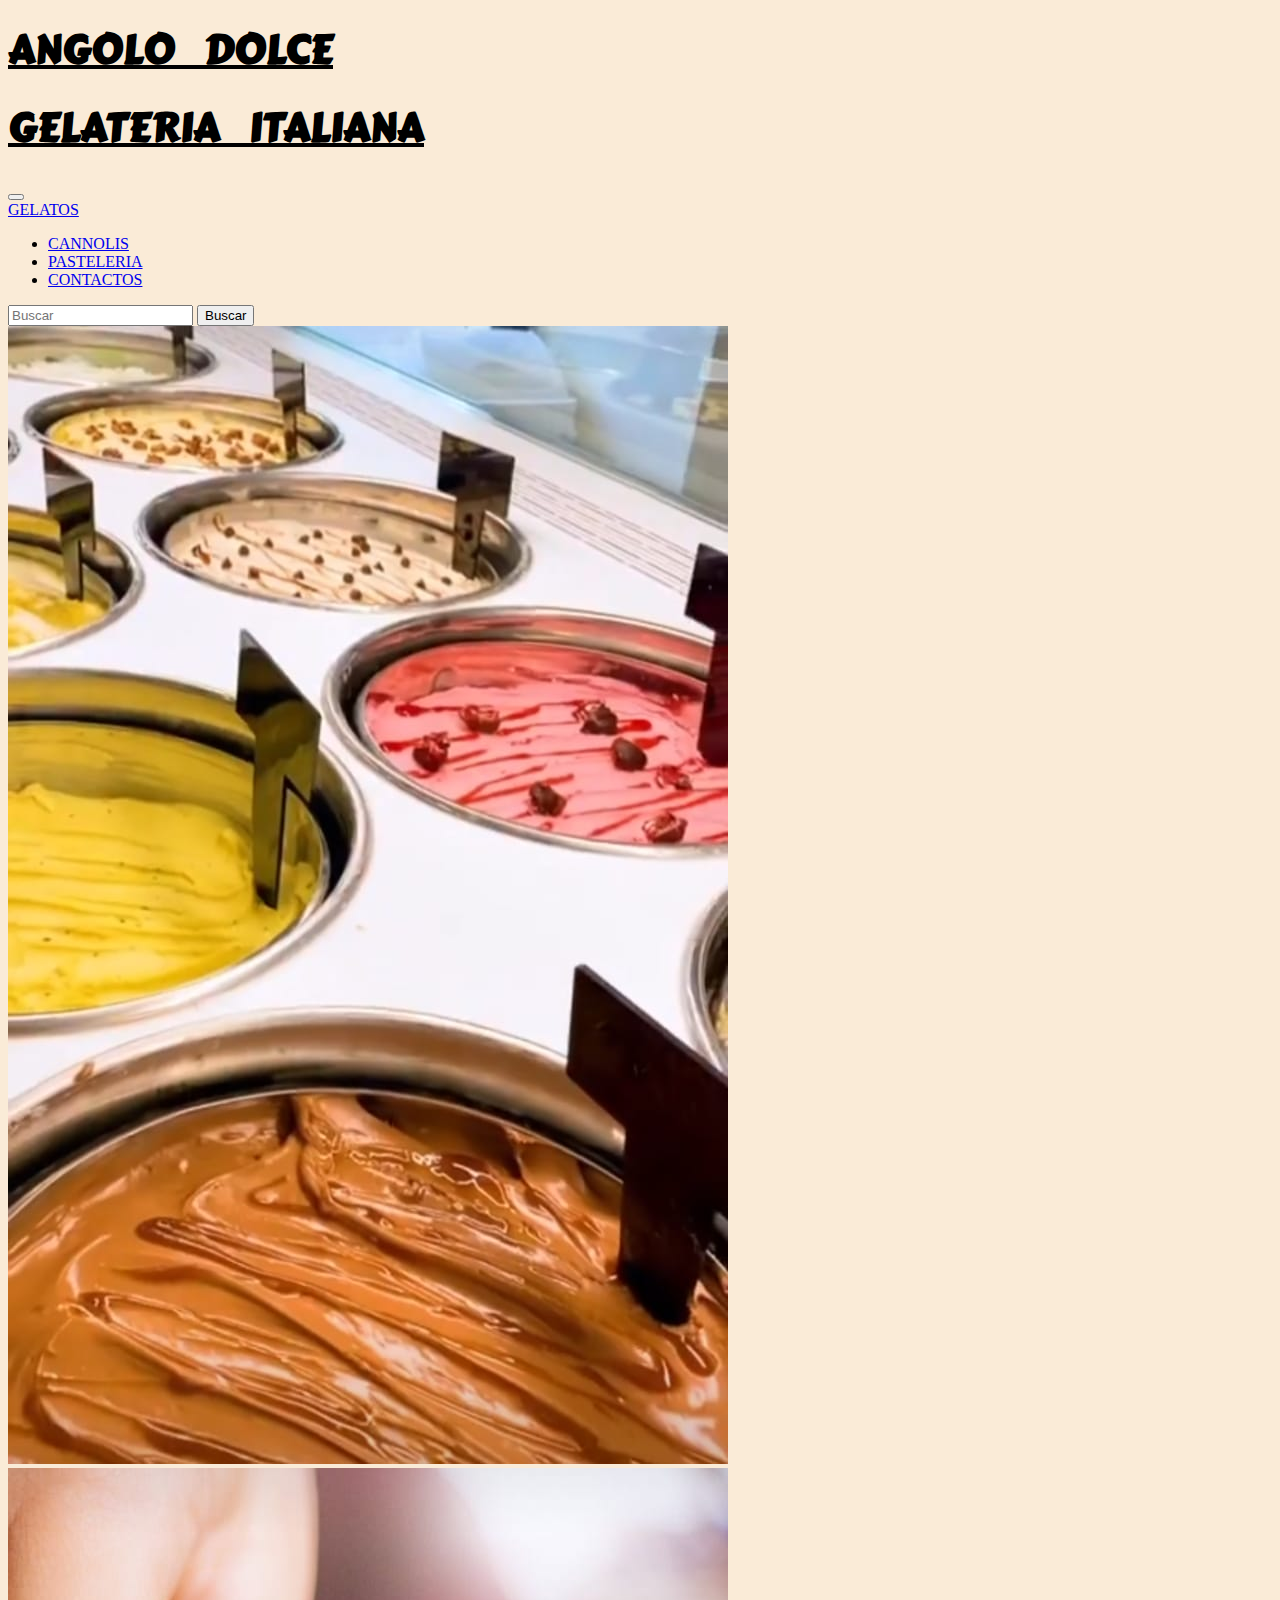
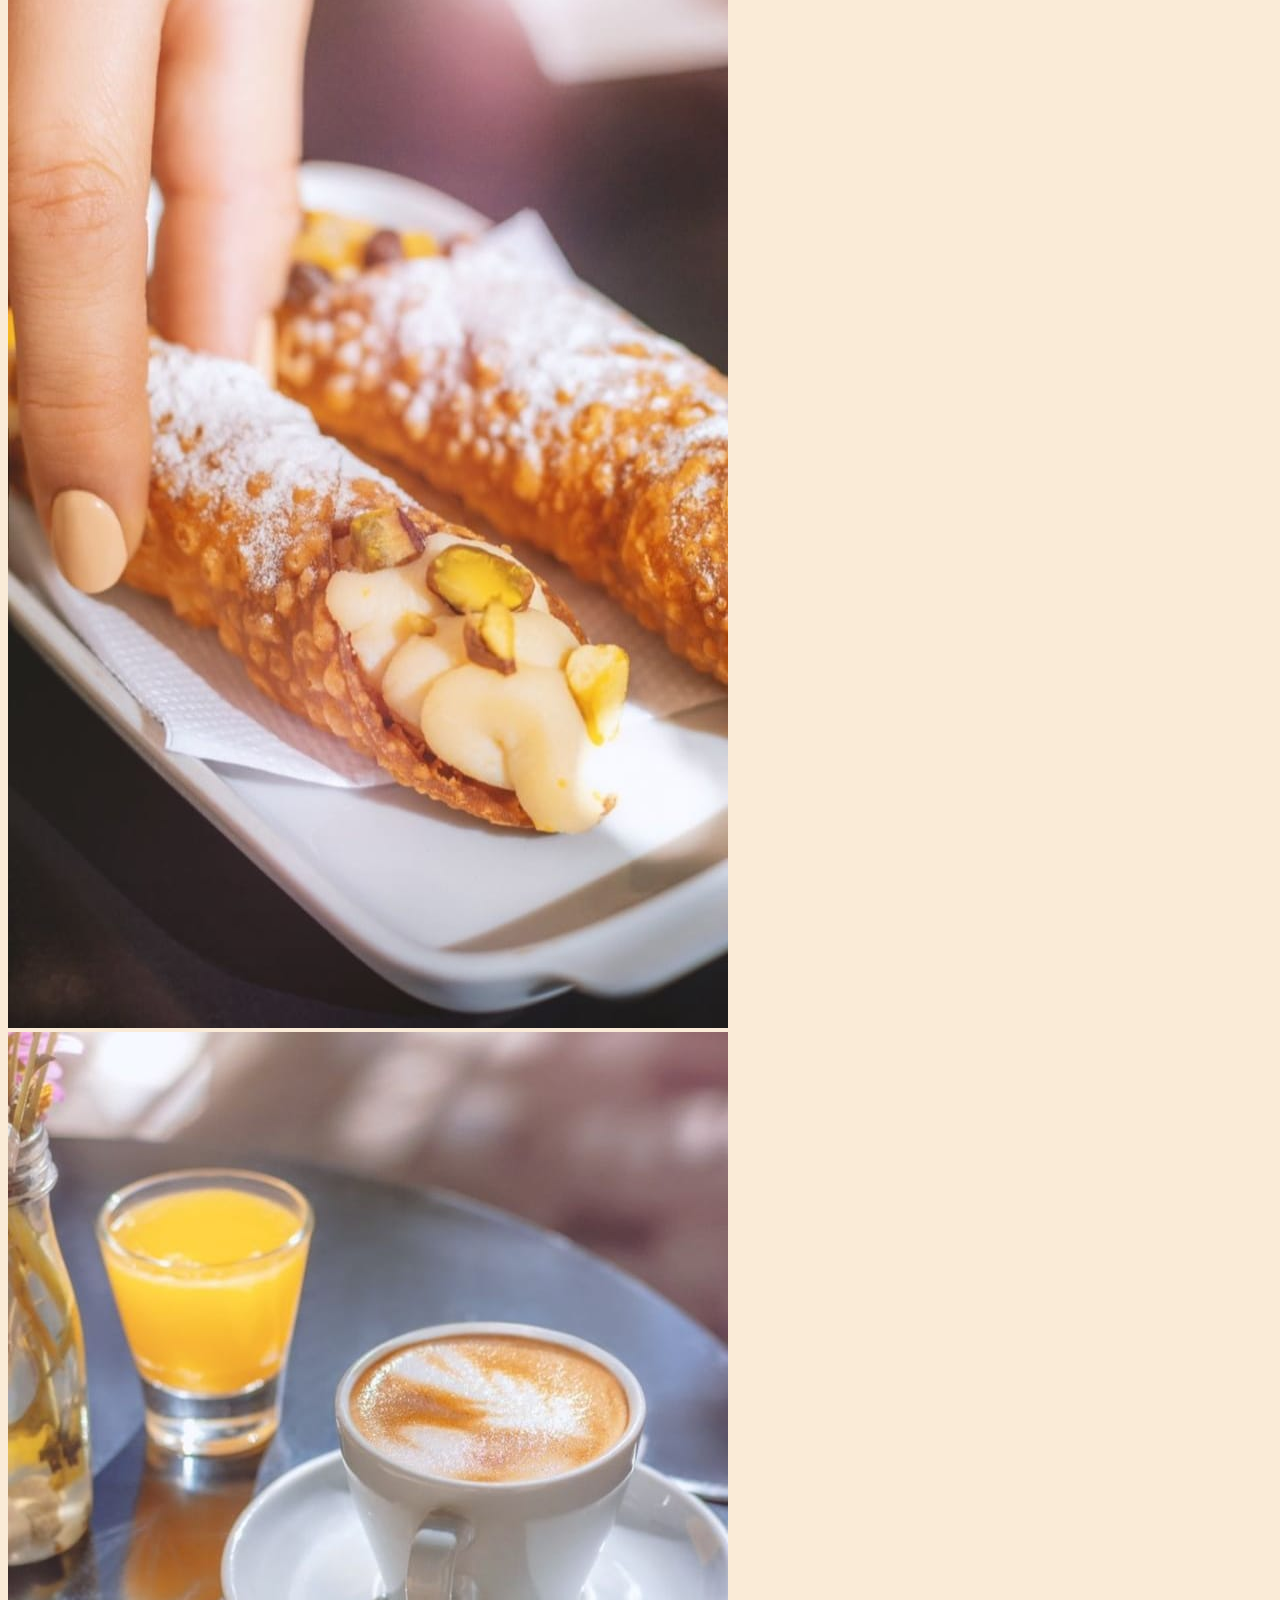
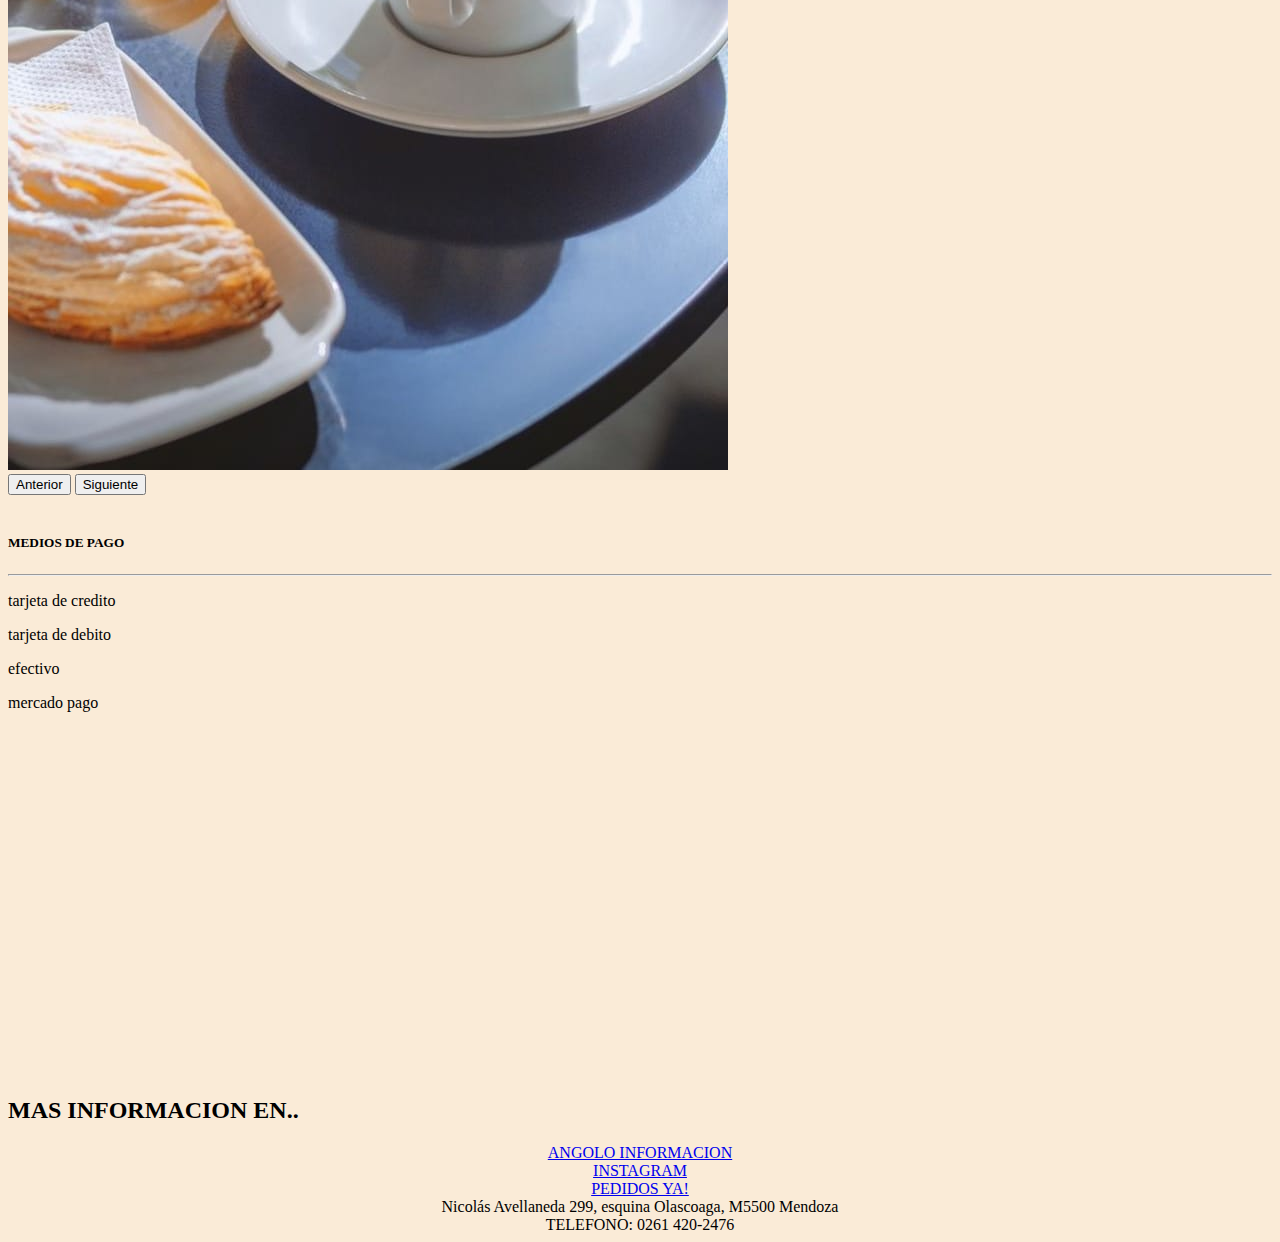
==== index.html @ d3a0588f "animacion y comienzo de seo" ====
<!DOCTYPE html>
<html lang="es">
<head>
    <meta charset="UTF-8">
    <meta http-equiv="X-UA-Compatible" content="IE=edge">
    <meta name="viewport" content="width=device-width, initial-scale=1.0">
    <!-- link de bootstrap -->
    <link href="https://cdn.jsdelivr.net/npm/bootstrap@5.1.3/dist/css/bootstrap.min.css" rel="stylesheet" integrity="sha384-1BmE4kWBq78iYhFldvKuhfTAU6auU8tT94WrHftjDbrCEXSU1oBoqyl2QvZ6jIW3" crossorigin="anonymous">
    <!-- lin del logo -->
    <link rel="shortcut icon" href="./imagenes/logo.jpeg">
    <!-- link de css -->
    <link rel="stylesheet" href="./css/style.css">
    <!-- tipografia titulo principal -->
    <link rel="preconnect" href="https://fonts.googleapis.com">
<link rel="preconnect" href="https://fonts.gstatic.com" crossorigin>
<link href="https://fonts.googleapis.com/css2?family=Acme&family=Anuphan:wght@500&family=Cabin:wght@500&family=Carter+One&family=Changa+One&family=DM+Sans:ital,wght@1,500&family=Dongle:wght@700&family=Josefin+Sans&family=Kalam:wght@700&display=swap" rel="stylesheet">



    <title>ANGOLODOLCE/inicio</title>
    <!-- descripcion para google -->
    <meta name="description" content="los mejores helados,pasteleria y cannolis italianos en mendoza. ofrecemos delivery">

</head>
<body class="esqueleto">

    <!-- COMIENZO DEL HEADER-->
    <header class="pie">

        <!-- TITULOS PRINCIPALES -->
        <h1 class="titulo-principal container row justify-content-center">ANGOLO DOLCE</h1>
        <h2 class="titulo-principal container row justify-content-center"> GELATERIA ITALIANA</h2>

        <!-- NAVEGADOR -->
        <nav class="navegador navbar-expand-lg navbar-light bg-light">
            <div class="container-fluid">
                <button class="navbar-toggler" type="button" data-bs-toggle="collapse" data-bs-target="#navbarTogglerDemo01" aria-controls="navbarTogglerDemo01" aria-expanded="false" aria-label="Toggle navigation">
                    <span class="navbar-toggler-icon"></span>
                </button>
                <div class="collapse navbar-collapse" id="navbarTogglerDemo01">
                    <a class="navbar-brand" href="./pages/gelato.html">GELATOS</a>
                    <ul class="navbar-nav me-auto mb-2 mb-lg-0">
                        <li class="nav-item">
                            <a class="nav-link active" href="./pages/cannolis.html">CANNOLIS</a>
                        </li>
                        <li class="nav-item">
                            <a class="nav-link active" href="./pages/pasteleria.html">PASTELERIA</a>
                        </li>
                        <li class="nav-link">
                            <a class="nav-item" href="#ir-al-footer">CONTACTOS</a>
                        </li>
                    </ul>
            
                    <form class="d-flex" role="search">
                        <input class="form-control me-2" type="search" placeholder="Buscar" aria-label="Buscar">
                        <button class="btn btn-outline-success" type="submit">Buscar</button>
                    </form>
                </div>
            </div>
        </nav>  
    </header>

<!-- COMIENZO DEL MAIN -->
<main class="pie">

    <!--carrusel  -->
    <div id="carousel" class="carousel slide carousel-fade col-sm-12 co-md-6 col-lg-4 col-xl-4 mb-3 " data-bs-ride="carousel">
        <div class="carousel-inner">
            <div class="carousel-item active">
                <img src="./imagenes/carrusel 1.jpeg" class="d-block w-25 col-8 offset-4" alt="carrusel cannoli">
            </div>
            <div class="carousel-item">
                <img src="./imagenes/carrusel 6.jpeg" class="d-block w-25 col-8 offset-4" alt="carrusel mesa cafe">
            </div>
            <div class="carousel-item">
                <img src="./imagenes/carrusel 4.jpeg" class="d-block w-25 col-8 offset-4" alt="carrusel helados">
            </div>
        </div>
        <button class="carousel-control-prev" type="button" data-bs-target="#carousel" data-bs-slide="prev">
            <span class="carousel-control-prev-icon" aria-hidden="true"></span>
            <span class="visually-hidden">Anterior</span>
        </button>
        <button class="carousel-control-next" type="button" data-bs-target="#carousel" data-bs-slide="next">
            <span class="carousel-control-next-icon" aria-hidden="true"></span>
            <span class="visually-hidden">Siguiente</span>
        </button>
    </div>

    
    
</main>
<br>
    <!-- INICIO DEL FOOTER-->
    <footer id="ir-al-footer" class="pie">

        <!-- medios de pago con boostrao container comun -->
        <section class="medios-de-pago bg-coral container">
            <h5 class="titulo-pagos row justify-content-center">MEDIOS DE PAGO</h5>
            <hr>
            <div class="row">
                <article class="col-3 justify-content-center">
                    <p>tarjeta de credito</p>
                </article>
                <article class="col-3 justify-content-center">
                    <p>tarjeta de debito</p>
                </article>
                <article class="col-3 justify-content-center">
                    <p>efectivo</p>
                </article>
                <article class="col-3 justify-content-center">
                    <p>mercado pago</p>
                </article>
            </div>
        </section>


        <!-- maps -->
    <section class="info display-flex">
        <div>
            <iframe class="paginas col-sm-12 co-md-6 col-lg-4 col-xl-4 mb-3 " src="https://www.google.com/maps/embed?pb=!1m18!1m12!1m3!1d3350.4669973144637!2d-68.85582102440493!3d-32.88581907361838!2m3!1f0!2f0!3f0!3m2!1i1024!2i768!4f13.1!3m3!1m2!1s0x967e09018530d075%3A0xc01c1598b7b90f31!2sNicol%C3%A1s%20Avellaneda%20%26%20Olascoaga%2C%20Capital%2C%20Mendoza!5e0!3m2!1ses!2sar!4v1683038292800!5m2!1ses!2sar" width="400" height="350" style="border:0;" allowfullscreen="" loading="lazy" referrerpolicy="no-referrer-when-downgrade"></iframe>

        </div>
        
        <div class="informacion-footer display-flex">
            <h2 class="paginas-titulo d-flex col-4 offset-4">MAS INFORMACION EN..</h2>
            <a class="paginas" href="https://linktr.ee/angolodolce.ar" target="_blank">ANGOLO INFORMACION</a>
            <a class="paginas" href="https://instagram.com/angolodolce.ar?igshid=MjljNjAzYmU=" target="_blank" >INSTAGRAM</a>
            <a class="paginas" href="https://www.pedidosya.com.ar/restaurantes/Las+Heras/angolo-dolce-0a8d4028-ec6d-465e-8341-970d42e1e9c7-menu" target="_blank">PEDIDOS YA!</a>
            <div class="paginas" >Nicolás Avellaneda 299, esquina Olascoaga, M5500 Mendoza</div>
            <div class="paginas" >TELEFONO: 0261 420-2476</div>
        </div>
    </section>


    </footer>





    <!-- link de boostrap -->
    <script src="https://cdn.jsdelivr.net/npm/@popperjs/core@2.11.2/dist/umd/popper.min.js" integrity="sha384-q9CRHqZndzlxGLOj+xrdLDJa9ittGte1NksRmgJKeCV9DrM7Kz868XYqsKWPpAmn" crossorigin="anonymous"></script>
<script src="https://cdn.jsdelivr.net/npm/bootstrap@5.1.3/dist/js/bootstrap.min.js" integrity="sha384-QJHtvGhmr9XOIpI6YVutG+2QOK9T+ZnN4kzFN1RtK3zEFEIsxhlmWl5/YESvpZ13" crossorigin="anonymous"></script>
</body>
</html>
---- css/style.css ----
.titulo-principal-1 {
  font-family: "Carter One", cursive;
  text-decoration-line: underline;
  color: black;
  font-size: 35px;
  line-height: 40px;
  word-spacing: 10px;
}

.titulo-principal {
  font-family: "Carter One", cursive;
  text-decoration-line: underline;
  color: black;
  font-size: 40px;
  line-height: 45px;
  word-spacing: 20px;
}

.carousel {
  width: 100%;
}

.esqueleto {
  background-color: #FAEBD7;
}



.titulo-productos {
  background-color: rgb(227, 209, 182);
  color: black;
  padding: 1em;
  font-size: 2rem;
  text-align: center;
}
.titulo{
  font-family: 'Kalam', cursive;
}

.tarjetas {
  background-color: rgb(227, 209, 182);
  border: 2px solid black;
  width: 450px;
  height: 300px;
  border-radius: 20px;
  overflow: hidden;


  display: flex;
  flex-direction: column;
  justify-content: space-around;
  align-items: center;

  transition-property: all;
  transition-duration: 2s;

  
  
}
.tarjetas:hover{
  background-color:chocolate;
}


.imagen {
  width: 60%;
}

.paginas {
  display: flex;
  gap: 20px;
  justify-content: center;
  align-items: center;
}

.gelatos-sabores {
  display:flex;
  gap: 15px;
  flex-flow: row nowrap;
  padding-top: 100px;
  padding-left: 35px;
  padding-right: 35px;
  padding-bottom: 35px;
  justify-content: center;
margin-right: 20px;
}

.pasteleria{
  display: flex;
}
.cannolis{
  overflow: hidden;
  width: 100%;
  margin-bottom: 25px;
}
.historia{
  font-family: 'Kalam', cursive;
}

/*# sourceMappingURL=style.css.map */
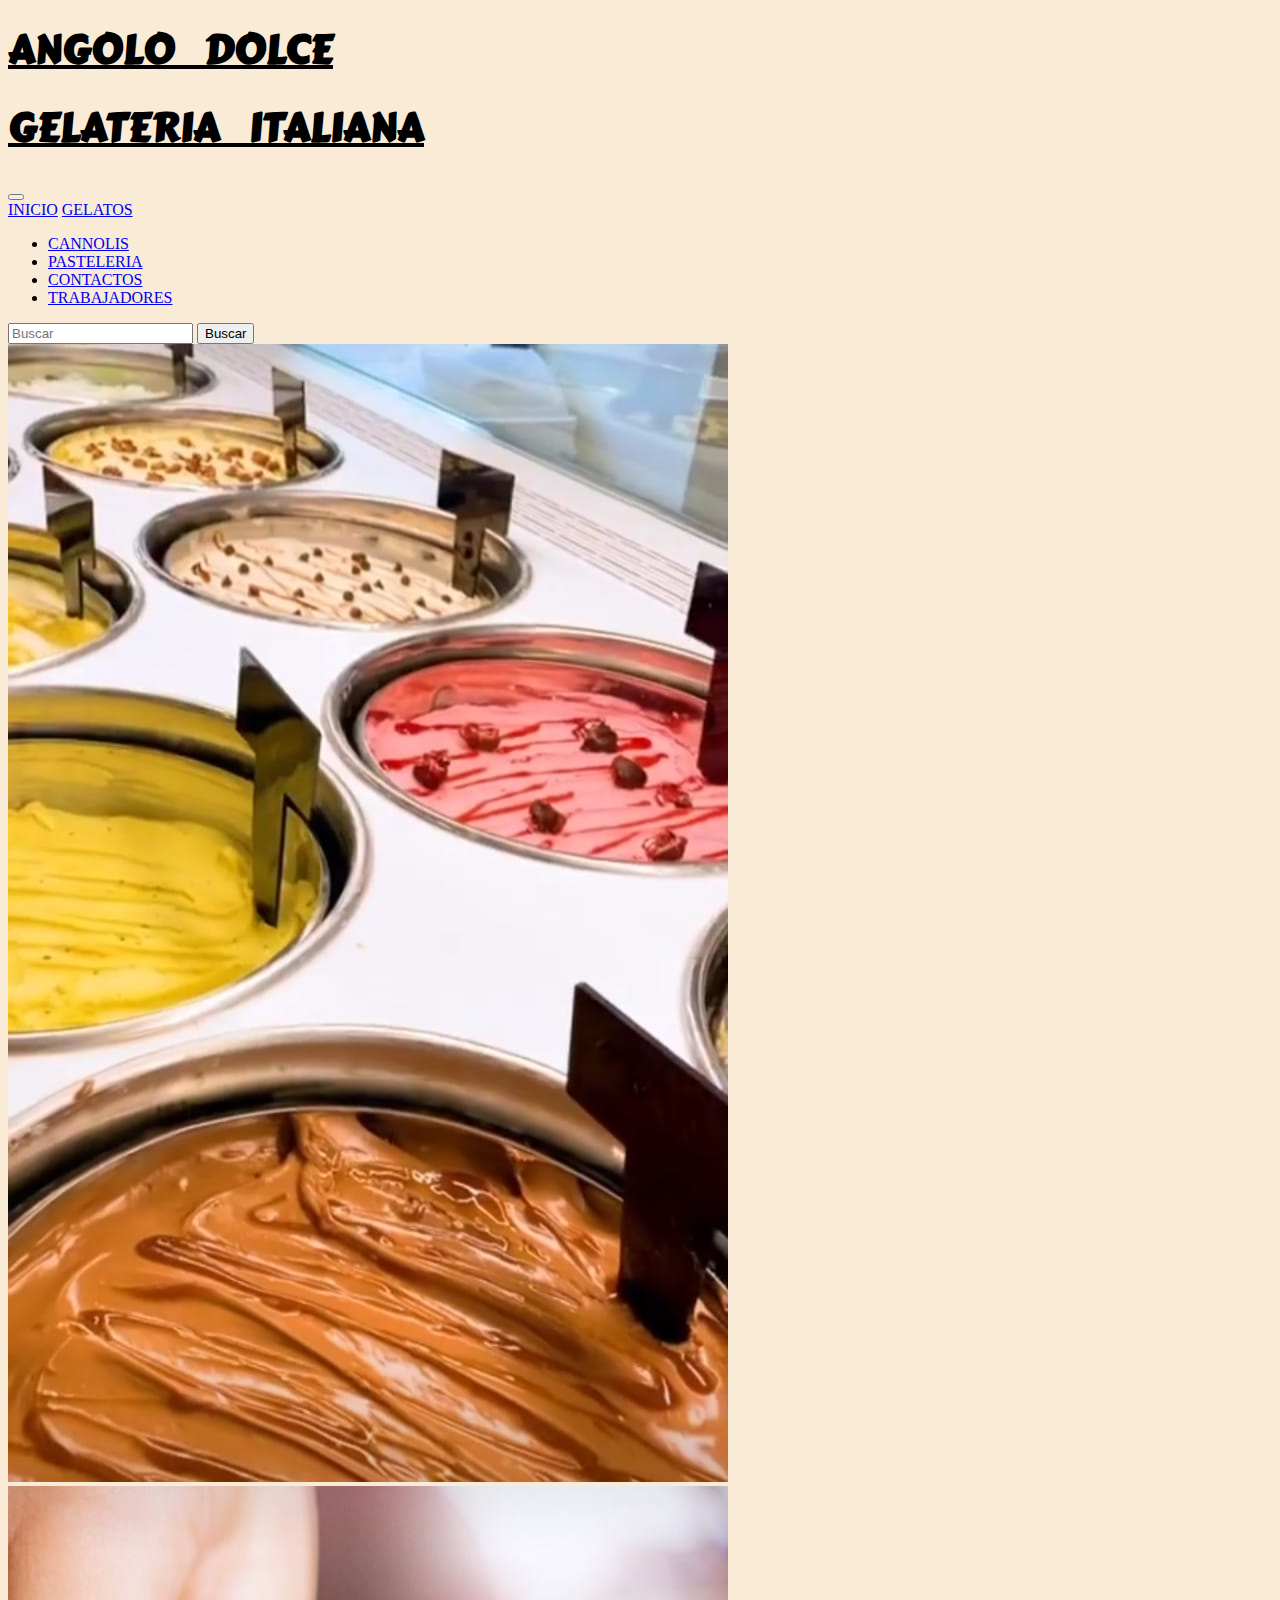
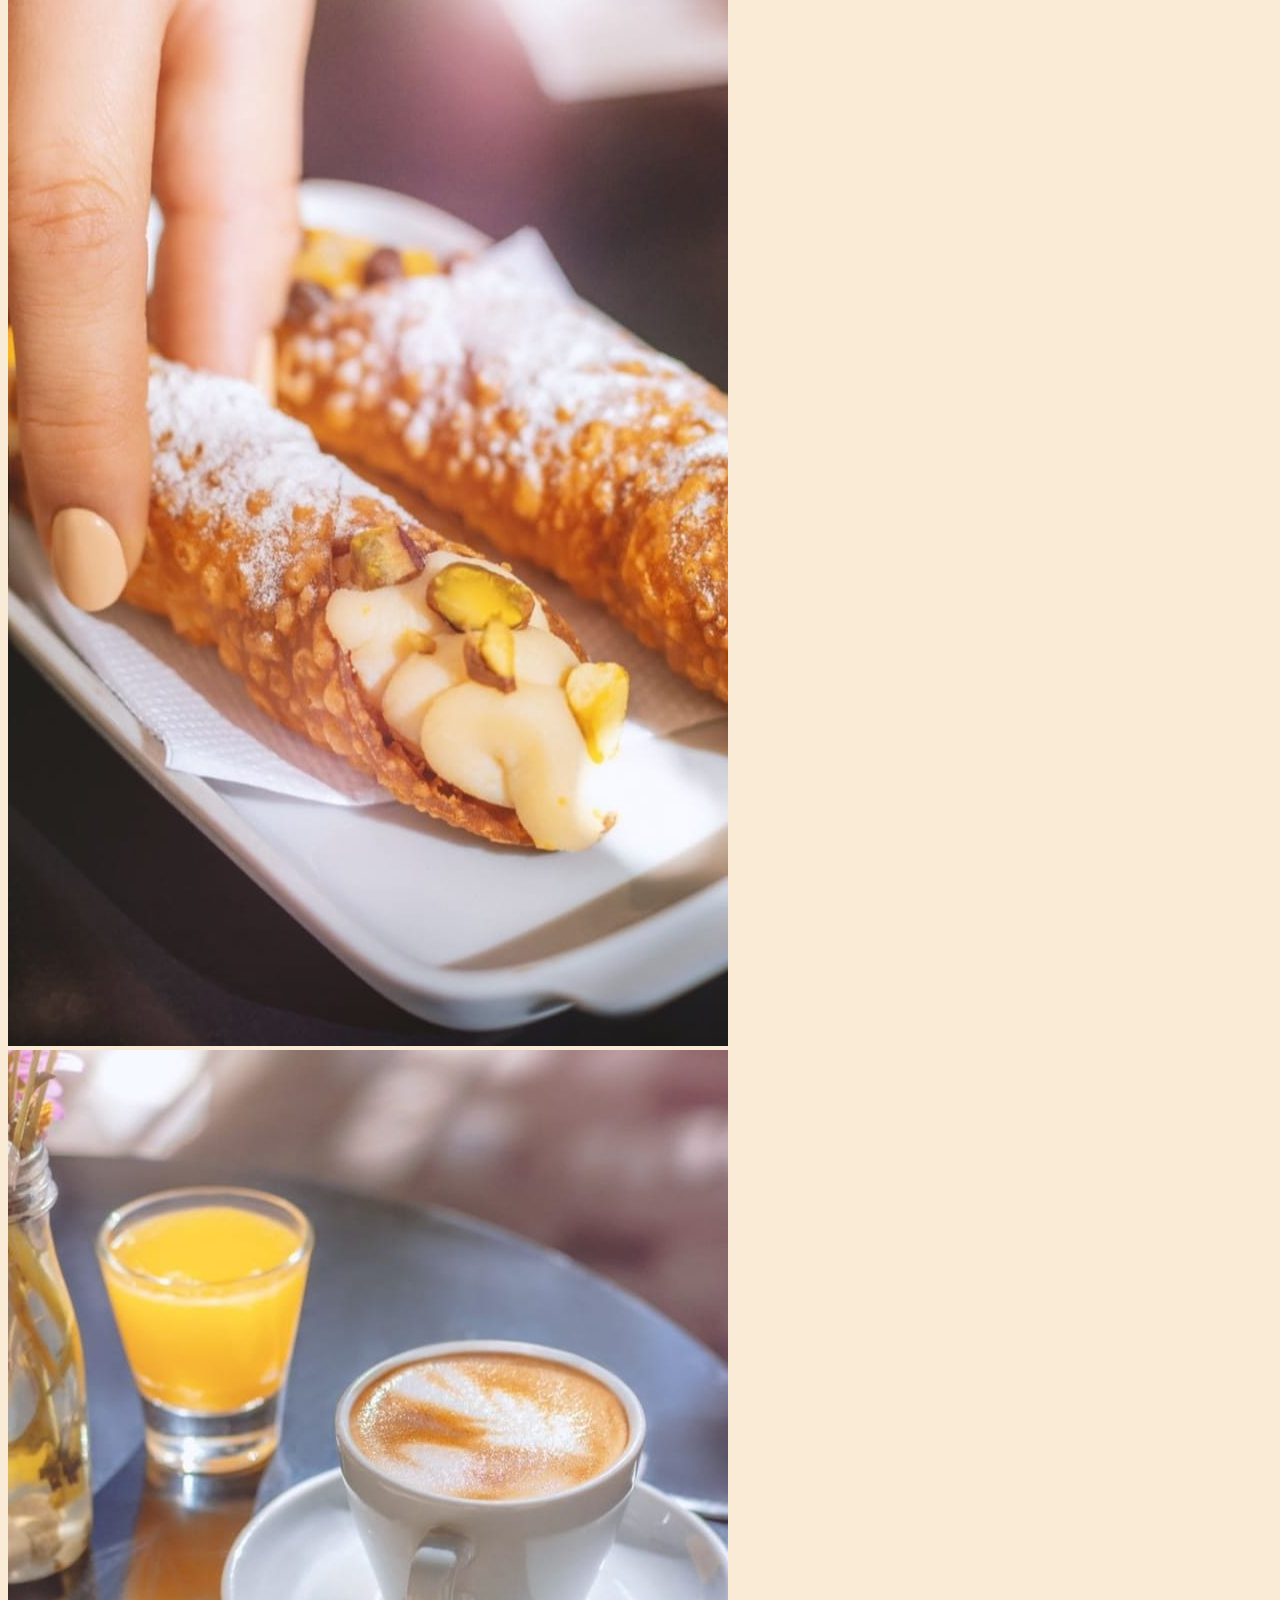
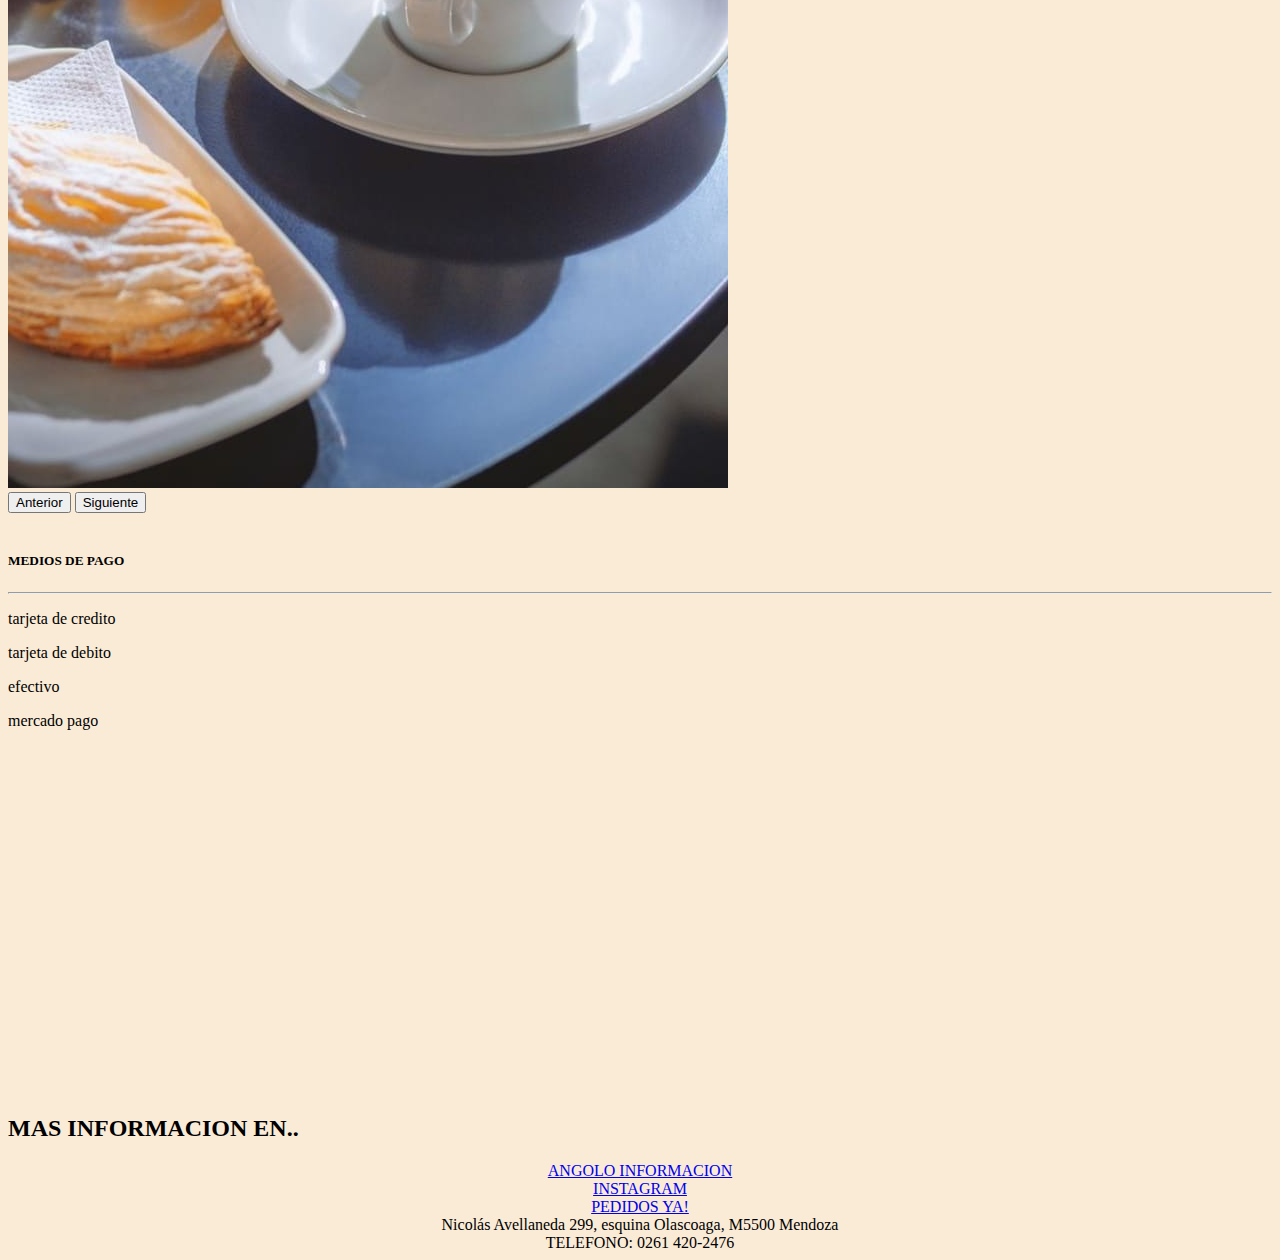
==== commit 92b2ce07: "agregue nuevo html, agregue nav a todas las hojas,corregi los alt de las imagenes que igual estaban " ====
--- a/index.html
+++ b/index.html
@@ -14,6 +14,7 @@
     <link rel="preconnect" href="https://fonts.googleapis.com">
 <link rel="preconnect" href="https://fonts.gstatic.com" crossorigin>
 <link href="https://fonts.googleapis.com/css2?family=Acme&family=Anuphan:wght@500&family=Cabin:wght@500&family=Carter+One&family=Changa+One&family=DM+Sans:ital,wght@1,500&family=Dongle:wght@700&family=Josefin+Sans&family=Kalam:wght@700&display=swap" rel="stylesheet">
+<link rel="stylesheet" href="ruta/de/la/carpeta/destino/estilos.css">
 
 
 
@@ -38,7 +39,8 @@
                     <span class="navbar-toggler-icon"></span>
                 </button>
                 <div class="collapse navbar-collapse" id="navbarTogglerDemo01">
-                    <a class="navbar-brand" href="./pages/gelato.html">GELATOS</a>
+                    <a class="navbar-brand" href="./index.html">INICIO</a>
+                    <a class="navbar-brand" href="./pages/gelatos.html">GELATOS</a>
                     <ul class="navbar-nav me-auto mb-2 mb-lg-0">
                         <li class="nav-item">
                             <a class="nav-link active" href="./pages/cannolis.html">CANNOLIS</a>
@@ -48,6 +50,9 @@
                         </li>
                         <li class="nav-link">
                             <a class="nav-item" href="#ir-al-footer">CONTACTOS</a>
+                        </li>
+                        <li class="nav-link">
+                            <a class="nav-item" href="./pages/equipo.html">TRABAJADORES</a>
                         </li>
                     </ul>
             
@@ -94,7 +99,7 @@
     <footer id="ir-al-footer" class="pie">
 
         <!-- medios de pago con boostrao container comun -->
-        <section class="medios-de-pago bg-coral container">
+        <section class="medios-de-pago container">
             <h5 class="titulo-pagos row justify-content-center">MEDIOS DE PAGO</h5>
             <hr>
             <div class="row">
--- a/css/style.css
+++ b/css/style.css
@@ -58,12 +58,12 @@
   
 }
 .tarjetas:hover{
-  background-color:chocolate;
+  background-color:darkblue;
 }
 
 
 .imagen {
-  width: 60%;
+  width: 25%;
 }
 
 .paginas {
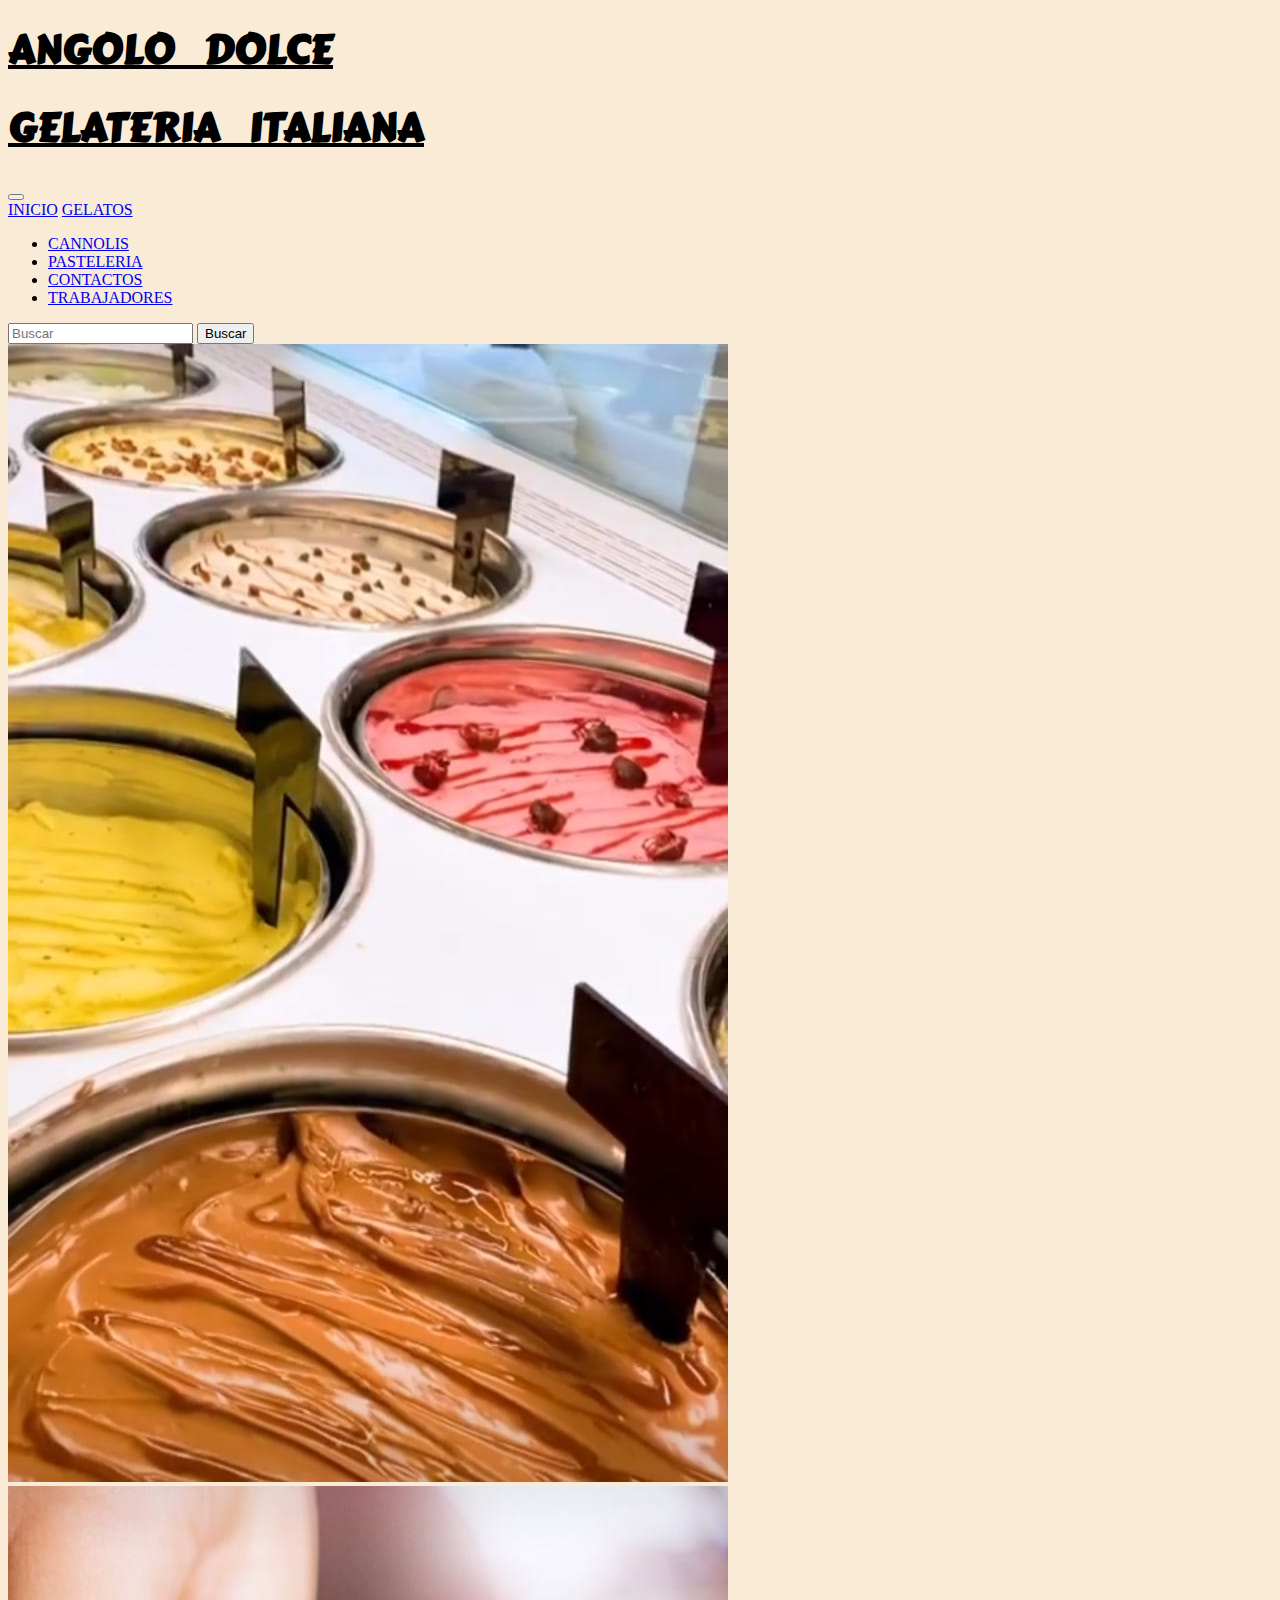
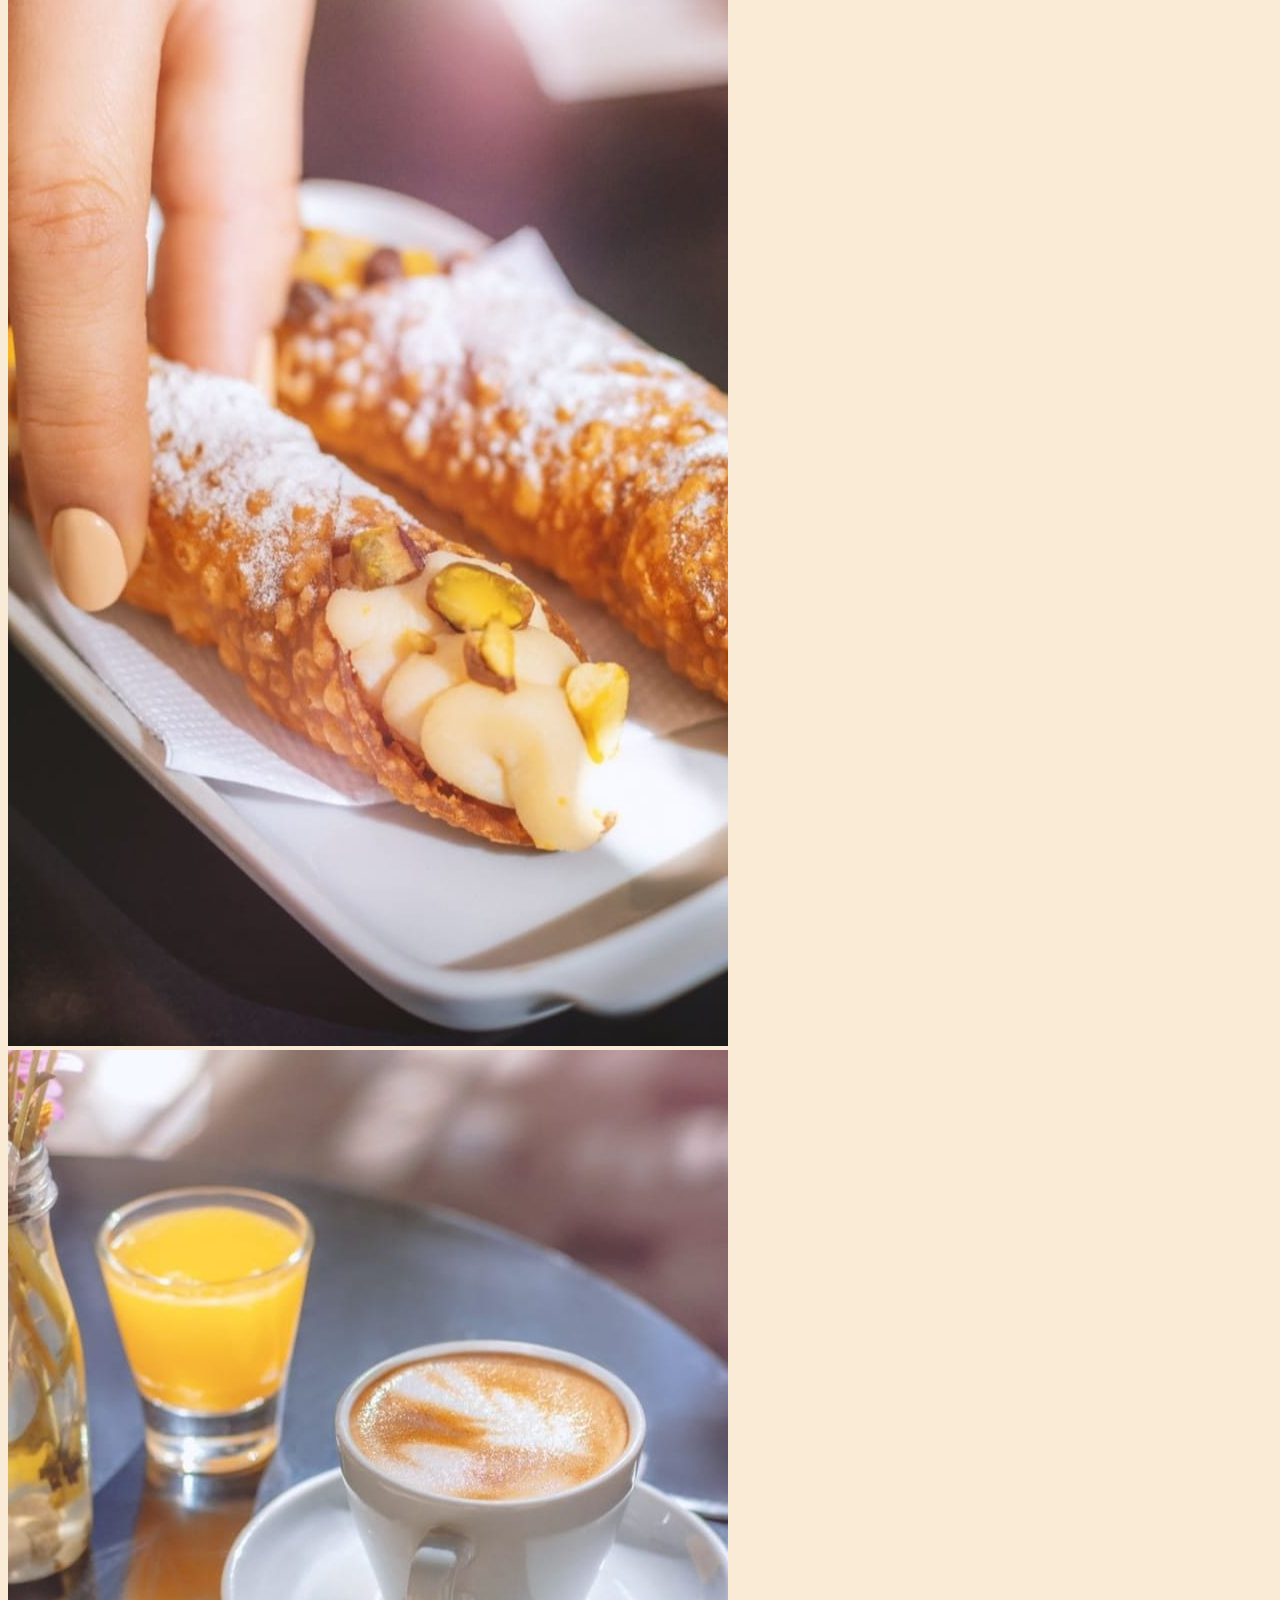
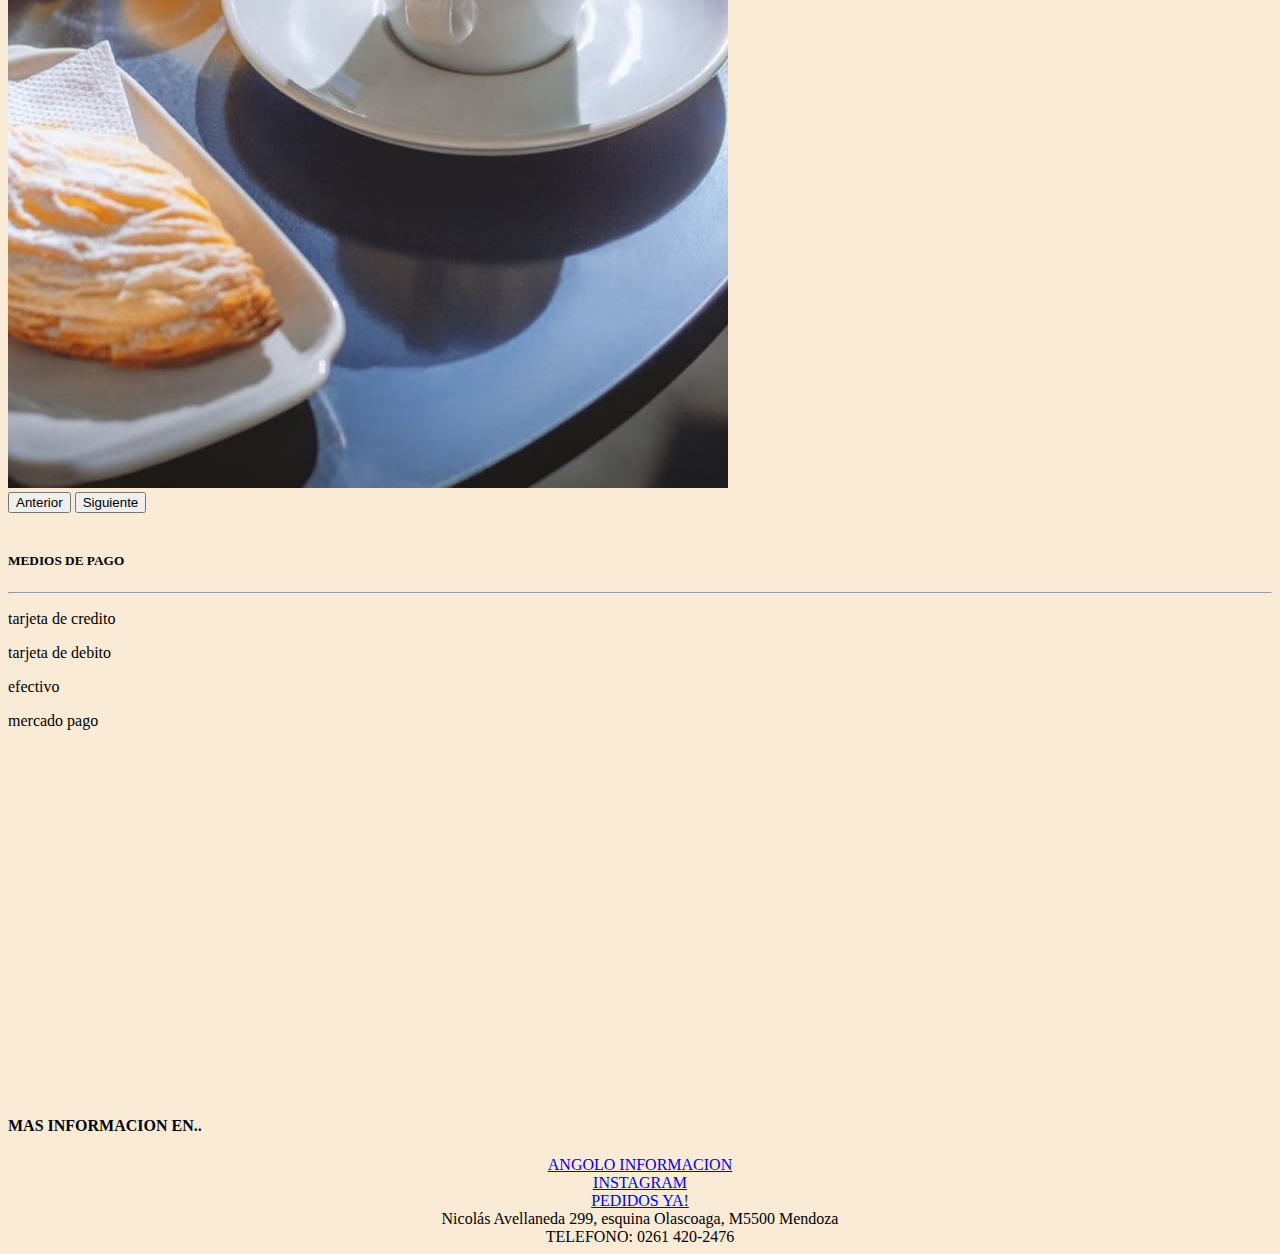
==== commit 2d2f4b1b: "arreglo de jerarquias de encabezados, titulos, inconsistencias en espacios y espacios y mayusculas" ====
--- a/index.html
+++ b/index.html
@@ -18,7 +18,7 @@
 
 
 
-    <title>ANGOLODOLCE/inicio</title>
+    <title>angolodolce/inicio</title>
     <!-- descripcion para google -->
     <meta name="description" content="los mejores helados,pasteleria y cannolis italianos en mendoza. ofrecemos delivery">
 
@@ -30,7 +30,7 @@
 
         <!-- TITULOS PRINCIPALES -->
         <h1 class="titulo-principal container row justify-content-center">ANGOLO DOLCE</h1>
-        <h2 class="titulo-principal container row justify-content-center"> GELATERIA ITALIANA</h2>
+        <h2 class="titulo-principal container row justify-content-center">GELATERIA ITALIANA</h2>
 
         <!-- NAVEGADOR -->
         <nav class="navegador navbar-expand-lg navbar-light bg-light">
@@ -72,13 +72,13 @@
     <div id="carousel" class="carousel slide carousel-fade col-sm-12 co-md-6 col-lg-4 col-xl-4 mb-3 " data-bs-ride="carousel">
         <div class="carousel-inner">
             <div class="carousel-item active">
-                <img src="./imagenes/carrusel 1.jpeg" class="d-block w-25 col-8 offset-4" alt="carrusel cannoli">
+                <img src="./imagenes/carrusel 1.jpeg" class="d-block w-25 col-8 offset-4" alt="carruselcannoli">
             </div>
             <div class="carousel-item">
-                <img src="./imagenes/carrusel 6.jpeg" class="d-block w-25 col-8 offset-4" alt="carrusel mesa cafe">
+                <img src="./imagenes/carrusel 6.jpeg" class="d-block w-25 col-8 offset-4" alt="carruselmesacafe">
             </div>
             <div class="carousel-item">
-                <img src="./imagenes/carrusel 4.jpeg" class="d-block w-25 col-8 offset-4" alt="carrusel helados">
+                <img src="./imagenes/carrusel 4.jpeg" class="d-block w-25 col-8 offset-4" alt="carruselhelados">
             </div>
         </div>
         <button class="carousel-control-prev" type="button" data-bs-target="#carousel" data-bs-slide="prev">
@@ -127,7 +127,7 @@
         </div>
         
         <div class="informacion-footer display-flex">
-            <h2 class="paginas-titulo d-flex col-4 offset-4">MAS INFORMACION EN..</h2>
+            <h4 class="paginas-titulo d-flex col-4 offset-4">MAS INFORMACION EN..</h4>
             <a class="paginas" href="https://linktr.ee/angolodolce.ar" target="_blank">ANGOLO INFORMACION</a>
             <a class="paginas" href="https://instagram.com/angolodolce.ar?igshid=MjljNjAzYmU=" target="_blank" >INSTAGRAM</a>
             <a class="paginas" href="https://www.pedidosya.com.ar/restaurantes/Las+Heras/angolo-dolce-0a8d4028-ec6d-465e-8341-970d42e1e9c7-menu" target="_blank">PEDIDOS YA!</a>
--- a/css/style.css
+++ b/css/style.css
@@ -1,3 +1,7 @@
+
+
+/*# sourceMappingURL=style.css.map */
+
 .titulo-principal-1 {
   font-family: "Carter One", cursive;
   text-decoration-line: underline;
@@ -95,6 +99,4 @@
 }
 .historia{
   font-family: 'Kalam', cursive;
-}
-
-/*# sourceMappingURL=style.css.map */+} 